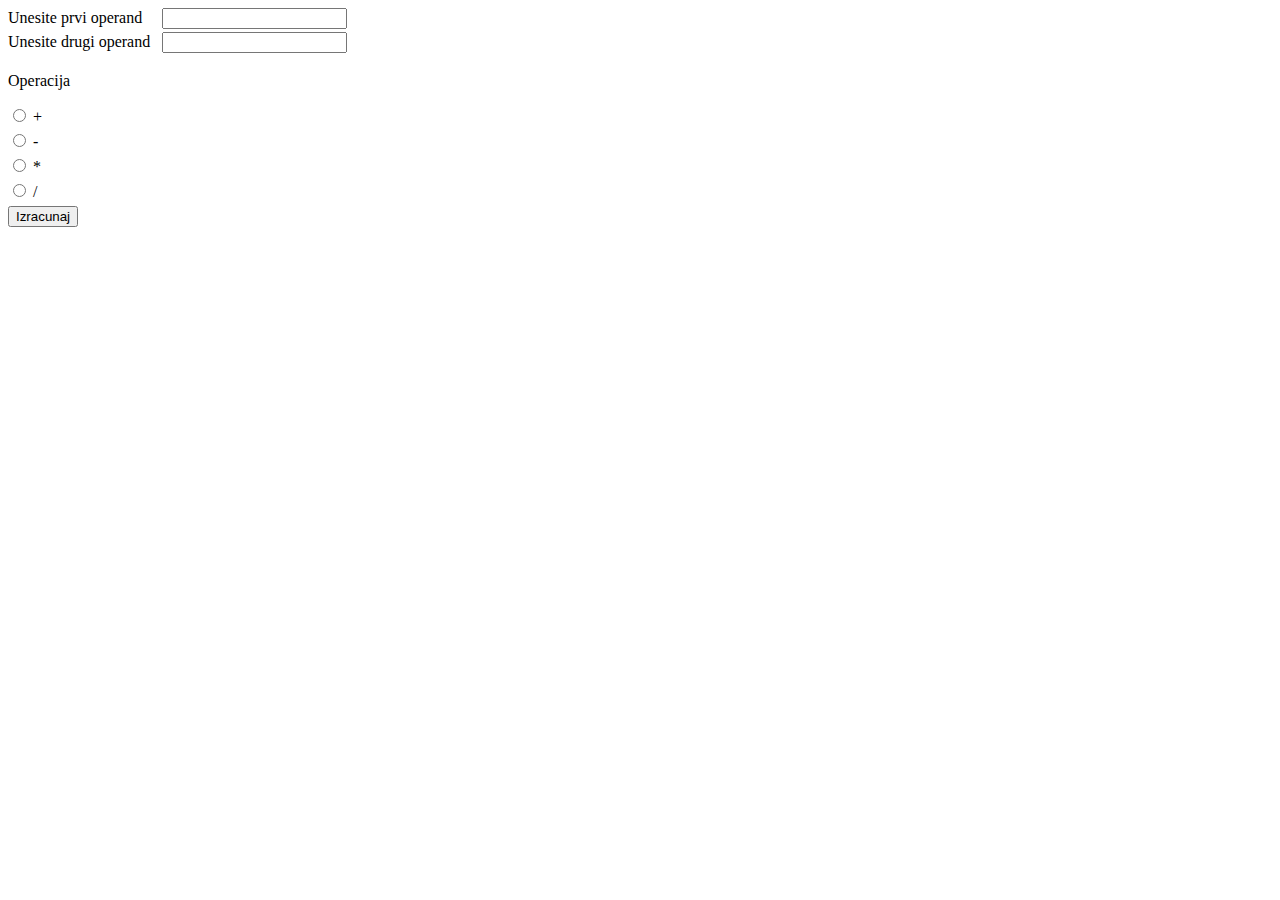
==== Zadatak 1/index.html @ 79141bb3 "Gotov prvi zadatak" ====
<!DOCTYPE html>
<html>

<head>
    <title>jQuery kalkulator</title>
    <meta charset="UTF-8">
    <link rel="stylesheet" href="style.css">
</head>

<body>
    <form>
        <label for="Text1">Unesite prvi operand </label>
        <input id="Text1" type="number"/>
        <br>
        <label for="Text2">Unesite drugi operand </label>
        <input id="Text2" type="number"/>
        <br>
        <p>Operacija</p>
        <input type="radio" id="addition" name="operation" value="addition">
        <label for="addition">+</label>
        <br>
        <input type="radio" id="subtraction" name="operation" value="subtraction">
        <label for="subtraction">-</label>
        <br>
        <input type="radio" id="multiplication" name="operation" value="multiplication">
        <label for="multiplication">*</label>
        <br>
        <input type="radio" id="division" name="operation" value="division">
        <label for="division">/</label>
        <br>
        
        <button id="Button1" type="button" value="calculate" onclick="calculate()">Izracunaj</button>
        <span id="span1"></span>
    </form>
    <script src="jquery-3.71.min.js"></script>
    <script src="jsFile.js"></script>
</body>

</html>
---- Zadatak 1/style.css ----
label {
    width: 150px;
    display: inline-block;
    padding-bottom: 5px;
}
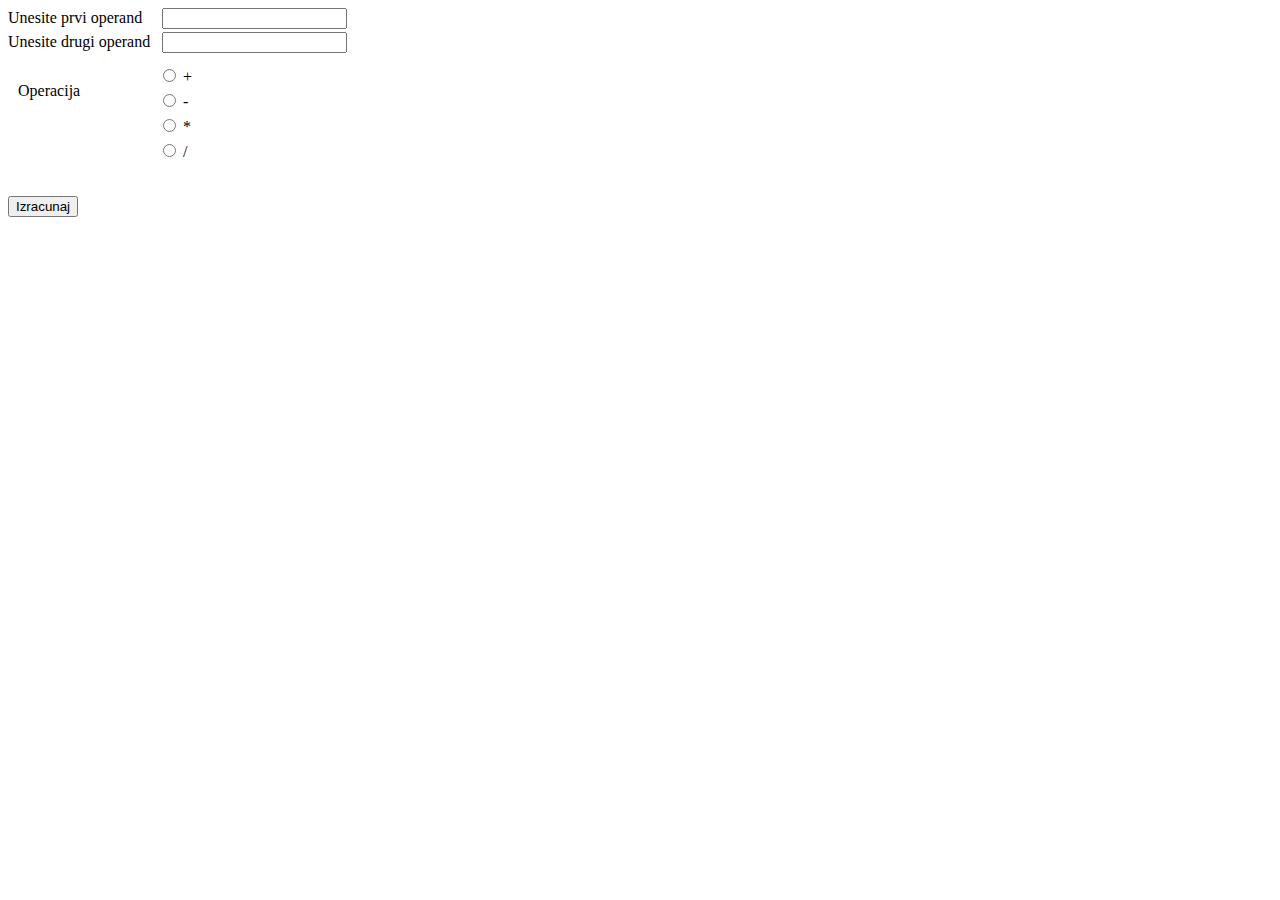
==== commit 002183e5: "Fali jedna i po funkcija" ====
--- a/Zadatak 1/index.html
+++ b/Zadatak 1/index.html
@@ -10,25 +10,27 @@
 <body>
     <form>
         <label for="Text1">Unesite prvi operand </label>
-        <input id="Text1" type="number"/>
+        <input id="Text1" type="number" />
         <br>
         <label for="Text2">Unesite drugi operand </label>
-        <input id="Text2" type="number"/>
+        <input id="Text2" type="number" />
         <br>
-        <p>Operacija</p>
-        <input type="radio" id="addition" name="operation" value="addition">
-        <label for="addition">+</label>
-        <br>
-        <input type="radio" id="subtraction" name="operation" value="subtraction">
-        <label for="subtraction">-</label>
-        <br>
-        <input type="radio" id="multiplication" name="operation" value="multiplication">
-        <label for="multiplication">*</label>
-        <br>
-        <input type="radio" id="division" name="operation" value="division">
-        <label for="division">/</label>
-        <br>
-        
+        <div id="div1">
+            <p>Operacija</p>
+        </div>
+        <div>
+            <input type="radio" id="addition" name="operation" value="addition">
+            <label for="addition">+</label>
+            <br>
+            <input type="radio" id="subtraction" name="operation" value="subtraction">
+            <label for="subtraction">-</label>
+            <br>
+            <input type="radio" id="multiplication" name="operation" value="multiplication">
+            <label for="multiplication">*</label>
+            <br>
+            <input type="radio" id="division" name="operation" value="division">
+            <label for="division">/</label>
+        </div>
         <button id="Button1" type="button" value="calculate" onclick="calculate()">Izracunaj</button>
         <span id="span1"></span>
     </form>
--- a/Zadatak 1/style.css
+++ b/Zadatak 1/style.css
@@ -4,3 +4,18 @@
     padding-bottom: 5px;
 }
 
+div {
+    width: 180px;
+    height: 120px;
+    margin: 10px;
+    float: left;
+}
+
+#div1 {
+    width: 120px;
+}
+
+button {
+    display: block;
+    clear: both;
+}
